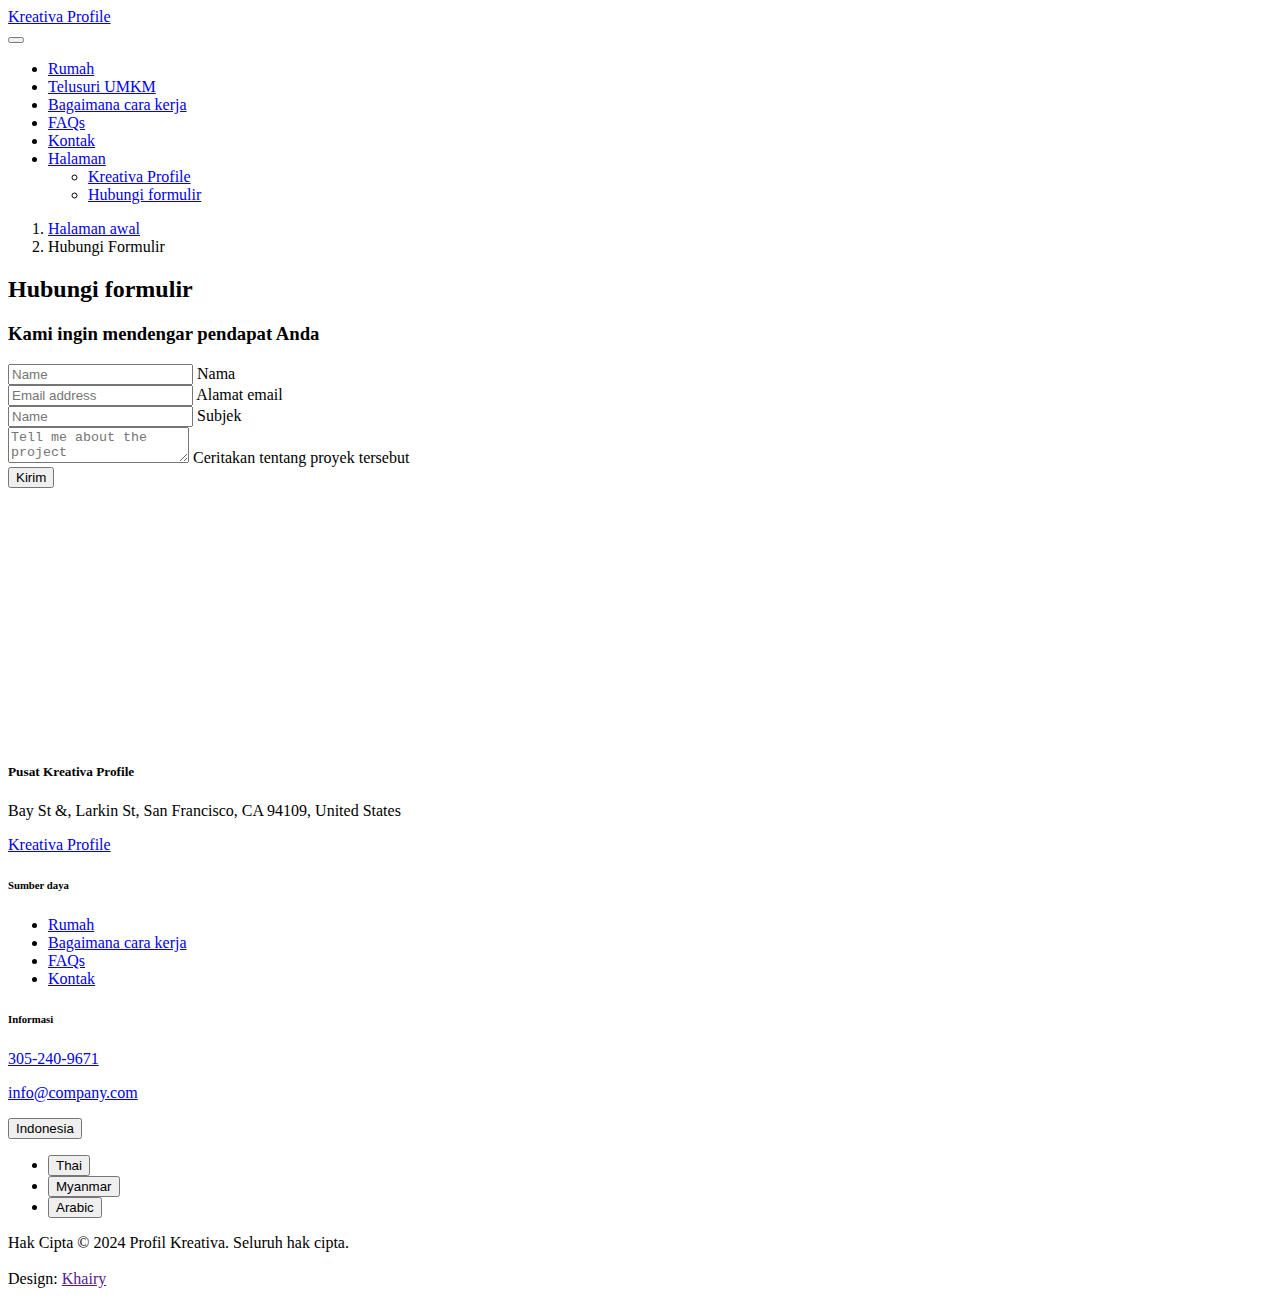
==== contact.html @ 30c10d33 "Add files via upload" ====
<!doctype html>
<html lang="en">
    <head>
        <meta charset="utf-8">
        <meta name="viewport" content="width=device-width, initial-scale=1">

        <meta name="description" content="">
        <meta name="author" content="">

        <title>Topic Listing Contact Page</title>

        <!-- CSS FILES -->        
        <link rel="preconnect" href="https://fonts.googleapis.com">
        
        <link rel="preconnect" href="https://fonts.gstatic.com" crossorigin>

        <link href="https://fonts.googleapis.com/css2?family=Montserrat:wght@500;600;700&family=Open+Sans&display=swap" rel="stylesheet">
                        
        <link href="css/bootstrap.min.css" rel="stylesheet">

        <link href="css/bootstrap-icons.css" rel="stylesheet">

        <link href="css/templatemo-topic-listing.css" rel="stylesheet">
<!--

TemplateMo 590 topic listing


-->
    </head>
    
    <body class="topics-listing-page" id="top">

        <main>

            <nav class="navbar navbar-expand-lg">
                <div class="container">
                    <a class="navbar-brand" href="index.html">
                        <i class="bi-back"></i>
                        <span>Kreativa Profile</span>
                    </a>

                    <div class="d-lg-none ms-auto me-4">
                        <a href="#top" class="navbar-icon bi-person smoothscroll"></a>
                    </div>
    
                    <button class="navbar-toggler" type="button" data-bs-toggle="collapse" data-bs-target="#navbarNav" aria-controls="navbarNav" aria-expanded="false" aria-label="Toggle navigation">
                        <span class="navbar-toggler-icon"></span>
                    </button>
    
                    <div class="collapse navbar-collapse" id="navbarNav">
                        <ul class="navbar-nav ms-lg-5 me-lg-auto">
                            <li class="nav-item">
                                <a class="nav-link click-scroll" href="index.html#section_1">Rumah</a>
                            </li>

                            <li class="nav-item">
                                <a class="nav-link click-scroll" href="index.html#section_2">Telusuri UMKM</a>
                            </li>
    
                            <li class="nav-item">
                                <a class="nav-link click-scroll" href="index.html#section_3">Bagaimana cara kerja</a>
                            </li>

                            <li class="nav-item">
                                <a class="nav-link click-scroll" href="index.html#section_4">FAQs</a>
                            </li>
    
                            <li class="nav-item">
                                <a class="nav-link click-scroll" href="index.html#section_5">Kontak</a>
                            </li>

                            <li class="nav-item dropdown">
                                <a class="nav-link dropdown-toggle" href="#section_5" id="navbarLightDropdownMenuLink" role="button" data-bs-toggle="dropdown" aria-expanded="false">Halaman</a>

                                <ul class="dropdown-menu dropdown-menu-light" aria-labelledby="navbarLightDropdownMenuLink">
                                    <li><a class="dropdown-item" href="topics-listing.html">Kreativa Profile</a></li>

                                    <li><a class="dropdown-item active" href="contact.html">Hubungi formulir</a></li>
                                </ul>
                            </li>
                        </ul>

                        <div class="d-none d-lg-block">
                            <a href="#top" class="navbar-icon bi-person smoothscroll"></a>
                        </div>
                    </div>
                </div>
            </nav>


            <header class="site-header d-flex flex-column justify-content-center align-items-center">
                <div class="container">
                    <div class="row align-items-center">

                        <div class="col-lg-5 col-12">
                            <nav aria-label="breadcrumb">
                                <ol class="breadcrumb">
                                    <li class="breadcrumb-item"><a href="index.html">Halaman awal</a></li>

                                    <li class="breadcrumb-item active" aria-current="page">Hubungi Formulir</li>
                                </ol>
                            </nav>

                            <h2 class="text-white">Hubungi formulir</h2>
                        </div>

                    </div>
                </div>
            </header>


            <section class="section-padding section-bg">
                <div class="container">
                    <div class="row">

                        <div class="col-lg-12 col-12">
                            <h3 class="mb-4 pb-2">Kami ingin mendengar pendapat Anda</h3>
                        </div>

                        <div class="col-lg-6 col-12">
                            <form action="#" method="post" class="custom-form contact-form" role="form">
                                <div class="row">
                                    <div class="col-lg-6 col-md-6 col-12">
                                        <div class="form-floating">
                                            <input type="text" name="name" id="name" class="form-control" placeholder="Name" required="">
                                            
                                            <label for="floatingInput">Nama</label>
                                        </div>
                                    </div>

                                    <div class="col-lg-6 col-md-6 col-12"> 
                                        <div class="form-floating">
                                            <input type="email" name="email" id="email" pattern="[^ @]*@[^ @]*" class="form-control" placeholder="Email address" required="">
                                            
                                            <label for="floatingInput">Alamat email</label>
                                        </div>
                                    </div>

                                    <div class="col-lg-12 col-12">
                                        <div class="form-floating">
                                            <input type="text" name="subject" id="name" class="form-control" placeholder="Name" required="">
                                            
                                            <label for="floatingInput">Subjek</label>
                                        </div>

                                        <div class="form-floating">
                                            <textarea class="form-control" id="message" name="message" placeholder="Tell me about the project"></textarea>
                                            
                                            <label for="floatingTextarea">Ceritakan tentang proyek tersebut</label>
                                        </div>
                                    </div>

                                    <div class="col-lg-4 col-12 ms-auto">
                                        <button type="submit" class="form-control">Kirim</button>
                                    </div>

                                </div>
                            </form>
                        </div>

                        <div class="col-lg-5 col-12 mx-auto mt-5 mt-lg-0">
                            <iframe class="google-map" src="https://www.google.com/maps/embed?pb=!1m18!1m12!1m3!1d2595.065641062665!2d-122.4230416990949!3d37.80335401520422!2m3!1f0!2f0!3f0!3m2!1i1024!2i768!4f13.1!3m3!1m2!1s0x80858127459fabad%3A0x808ba520e5e9edb7!2sFrancisco%20Park!5e1!3m2!1sen!2sth!4v1684340239744!5m2!1sen!2sth" width="100%" height="250" style="border:0;" allowfullscreen="" loading="lazy" referrerpolicy="no-referrer-when-downgrade"></iframe>

                            <h5 class="mt-4 mb-2">Pusat Kreativa Profile</h5>

                            <p>Bay St &amp;, Larkin St, San Francisco, CA 94109, United States</p>
                        </div>

                    </div>
                </div>
            </section>
        </main>

        <footer class="site-footer section-padding">
            <div class="container">
                <div class="row">

                    <div class="col-lg-3 col-12 mb-4 pb-2">
                        <a class="navbar-brand mb-2" href="index.html">
                            <i class="bi-back"></i>
                            <span>Kreativa Profile</span>
                        </a>
                    </div>

                    <div class="col-lg-3 col-md-4 col-6">
                        <h6 class="site-footer-title mb-3">Sumber daya</h6>

                        <ul class="site-footer-links">
                            <li class="site-footer-link-item">
                                <a href="#" class="site-footer-link">Rumah</a>
                            </li>

                            <li class="site-footer-link-item">
                                <a href="#" class="site-footer-link">Bagaimana cara kerja</a>
                            </li>

                            <li class="site-footer-link-item">
                                <a href="#" class="site-footer-link">FAQs</a>
                            </li>

                            <li class="site-footer-link-item">
                                <a href="#" class="site-footer-link">Kontak</a>
                            </li>
                        </ul>
                    </div>

                    <div class="col-lg-3 col-md-4 col-6 mb-4 mb-lg-0">
                        <h6 class="site-footer-title mb-3">Informasi</h6>

                        <p class="text-white d-flex mb-1">
                            <a href="tel: 305-240-9671" class="site-footer-link">
                                305-240-9671
                            </a>
                        </p>

                        <p class="text-white d-flex">
                            <a href="mailto:info@company.com" class="site-footer-link">
                                info@company.com
                            </a>
                        </p>
                    </div>

                    <div class="col-lg-3 col-md-4 col-12 mt-4 mt-lg-0 ms-auto">
                        <div class="dropdown">
                            <button class="btn btn-secondary dropdown-toggle" type="button" data-bs-toggle="dropdown" aria-expanded="false">
                            Indonesia</button>

                            <ul class="dropdown-menu">
                                <li><button class="dropdown-item" type="button">Thai</button></li>

                                <li><button class="dropdown-item" type="button">Myanmar</button></li>

                                <li><button class="dropdown-item" type="button">Arabic</button></li>
                            </ul>
                        </div>

                        <p class="copyright-text mt-lg-5 mt-4">Hak Cipta © 2024 Profil Kreativa. Seluruh hak cipta.
                        <br><br>Design: <a rel="nofollow" href="" target="_blank">Khairy</a></p>
                        
                    </div>

                </div>
            </div>
        </footer>

        <!-- JAVASCRIPT FILES -->
        <script src="js/jquery.min.js"></script>
        <script src="js/bootstrap.bundle.min.js"></script>
        <script src="js/jquery.sticky.js"></script>
        <script src="js/custom.js"></script>

    </body>
</html>
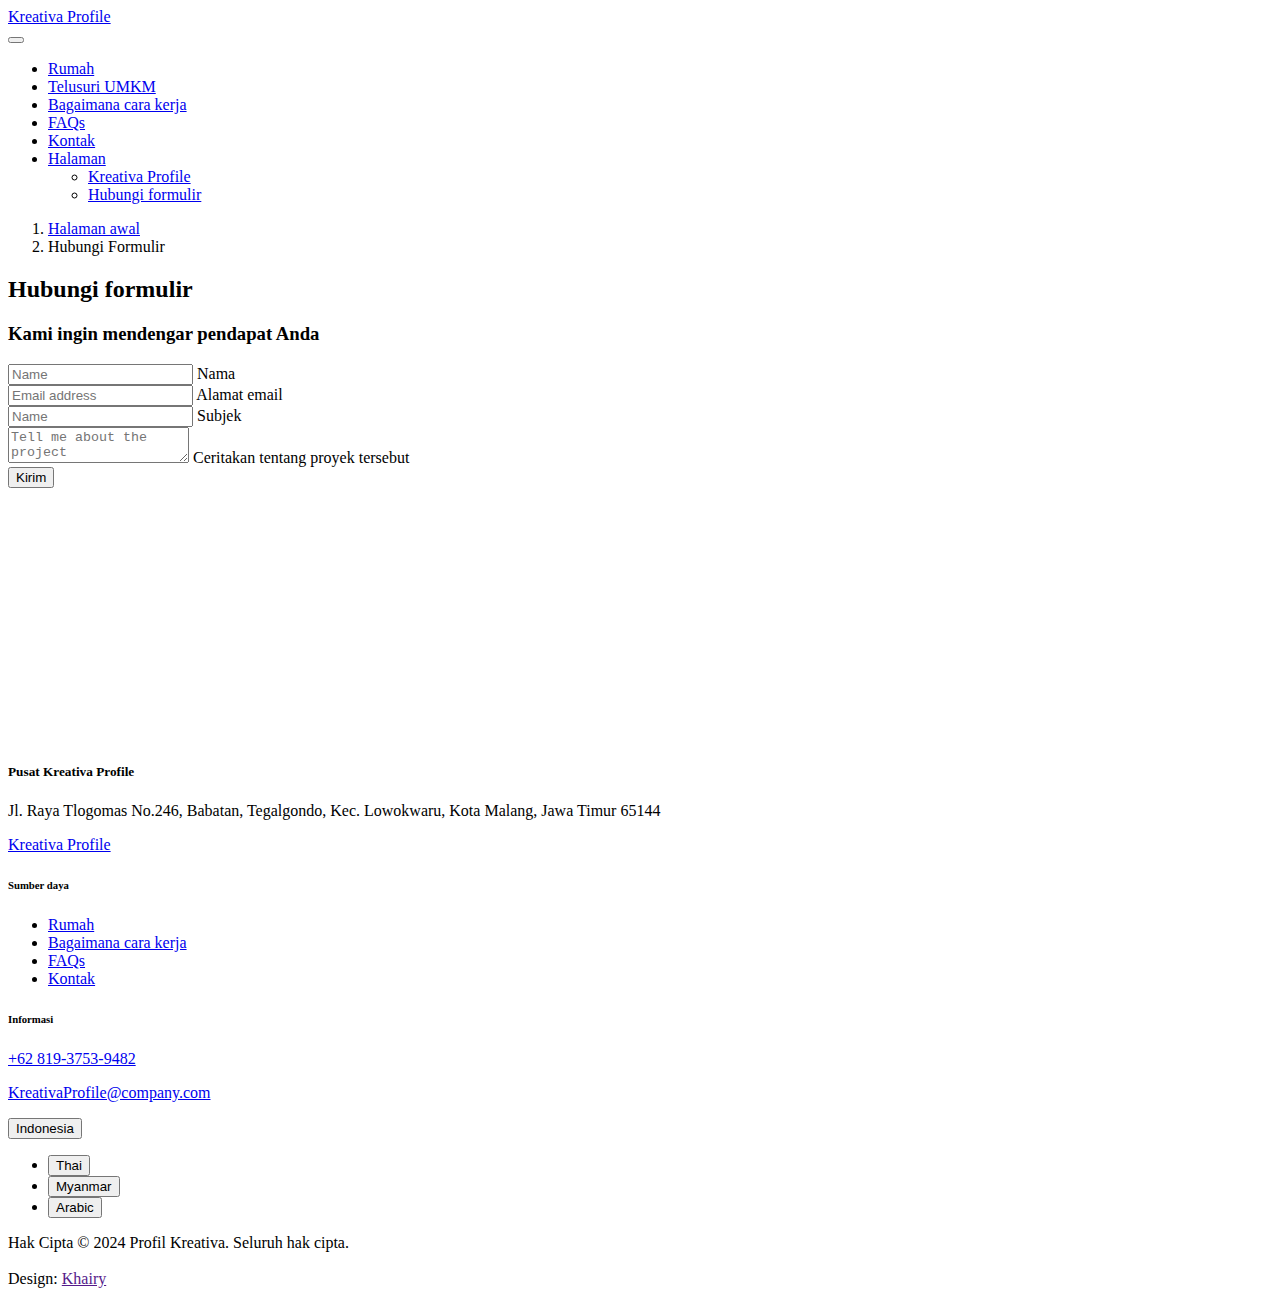
==== commit 6ab5e740: "Add files via upload" ====
--- a/contact.html
+++ b/contact.html
@@ -23,7 +23,6 @@
         <link href="css/templatemo-topic-listing.css" rel="stylesheet">
 <!--
 
-TemplateMo 590 topic listing
 
 
 -->
@@ -160,11 +159,12 @@
                         </div>
 
                         <div class="col-lg-5 col-12 mx-auto mt-5 mt-lg-0">
-                            <iframe class="google-map" src="https://www.google.com/maps/embed?pb=!1m18!1m12!1m3!1d2595.065641062665!2d-122.4230416990949!3d37.80335401520422!2m3!1f0!2f0!3f0!3m2!1i1024!2i768!4f13.1!3m3!1m2!1s0x80858127459fabad%3A0x808ba520e5e9edb7!2sFrancisco%20Park!5e1!3m2!1sen!2sth!4v1684340239744!5m2!1sen!2sth" width="100%" height="250" style="border:0;" allowfullscreen="" loading="lazy" referrerpolicy="no-referrer-when-downgrade"></iframe>
+                            <iframe class="google-map" src="https://www.google.com/maps/embed?pb=!1m18!1m12!1m3!1d3756.2174577948085!2d112.59478997476741!3d-7.921516892102084!2m3!1f0!2f0!3f0!3m2!1i1024!2i768!4f13.1!3m3!1m2!1s0x2e7881f5405daac1%3A0xb39e4847109109e4!2sUniversitas%20Muhammadiyah%20Malang%20(UMM%20III)!5e1!3m2!1sid!2sid!4v1719063592455!5m2!1sid!2sid" width="100%" height="250" style="border:0;" allowfullscreen="" loading="lazy" referrerpolicy="no-referrer-when-downgrade"></iframe>
 
                             <h5 class="mt-4 mb-2">Pusat Kreativa Profile</h5>
 
-                            <p>Bay St &amp;, Larkin St, San Francisco, CA 94109, United States</p>
+                            <p>Jl. Raya Tlogomas No.246, Babatan, Tegalgondo, Kec. Lowokwaru, Kota Malang, Jawa Timur 65144
+                            </p>
                         </div>
 
                     </div>
@@ -210,13 +210,13 @@
 
                         <p class="text-white d-flex mb-1">
                             <a href="tel: 305-240-9671" class="site-footer-link">
-                                305-240-9671
+                                +62 819-3753-9482
                             </a>
                         </p>
 
                         <p class="text-white d-flex">
                             <a href="mailto:info@company.com" class="site-footer-link">
-                                info@company.com
+                                KreativaProfile@company.com
                             </a>
                         </p>
                     </div>
